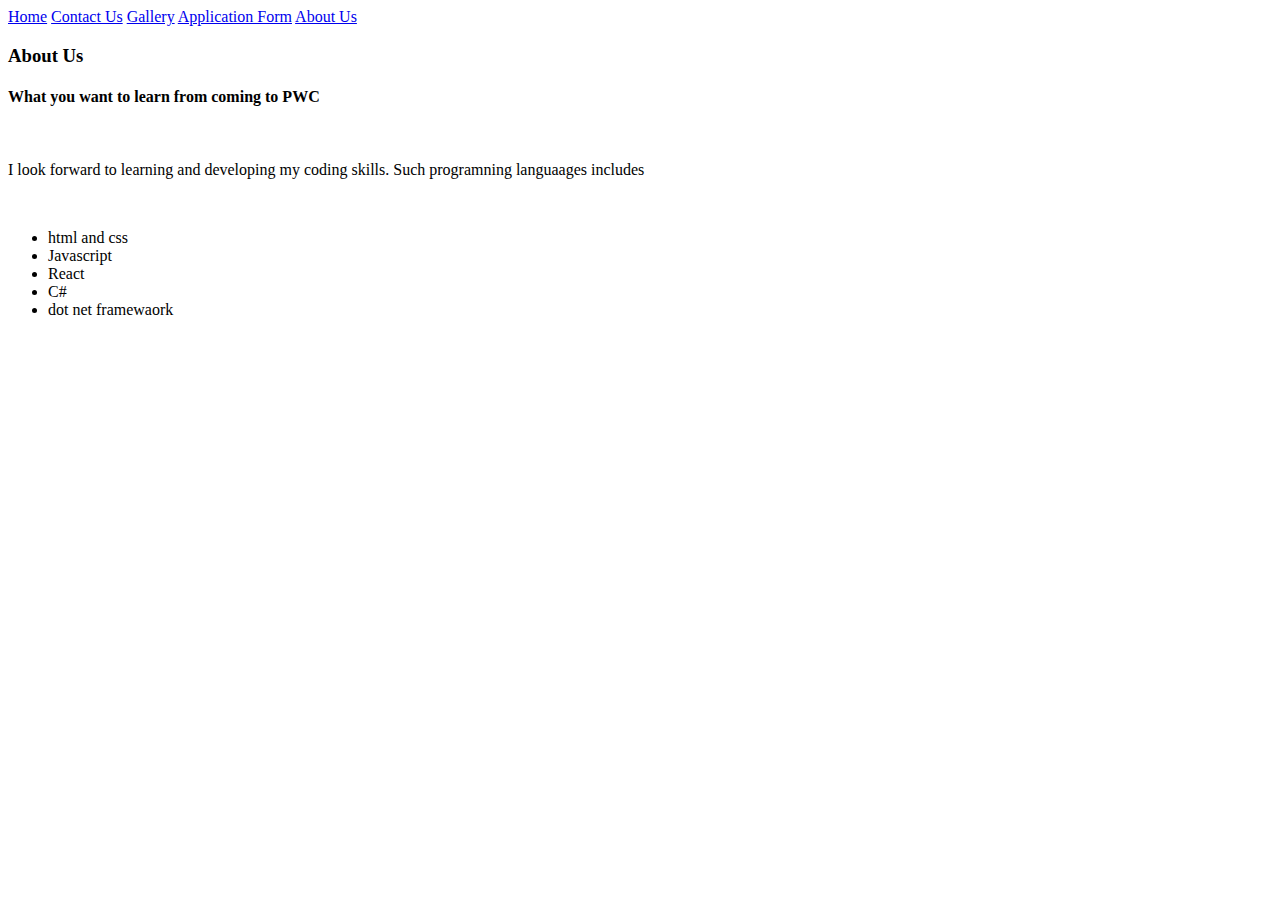
==== aboutus.html @ 5687d53e "first commit" ====
<html>
    <head></head>

    <body>

        <a href="index.html">Home</a>
        <a href="contactus.html">Contact Us</a>
        <a href="gallery.html">Gallery</a>
        <a href="applicationform.html">Application Form</a>
        <a href="aboutus.html">About Us</a>
        
        <h3>About Us</h3>
        <h4>What you want to learn from coming to PWC</h4><br>
        <p>I look forward to learning and developing my coding skills. Such programning languaages includes</p><br>
        <ul>
            <li>html and css</li>
            <li>Javascript</li>
            <li>React</li>
            <li>C#</li>
            <li>dot net framewaork</li>
        </ul>
    </body>
</html>
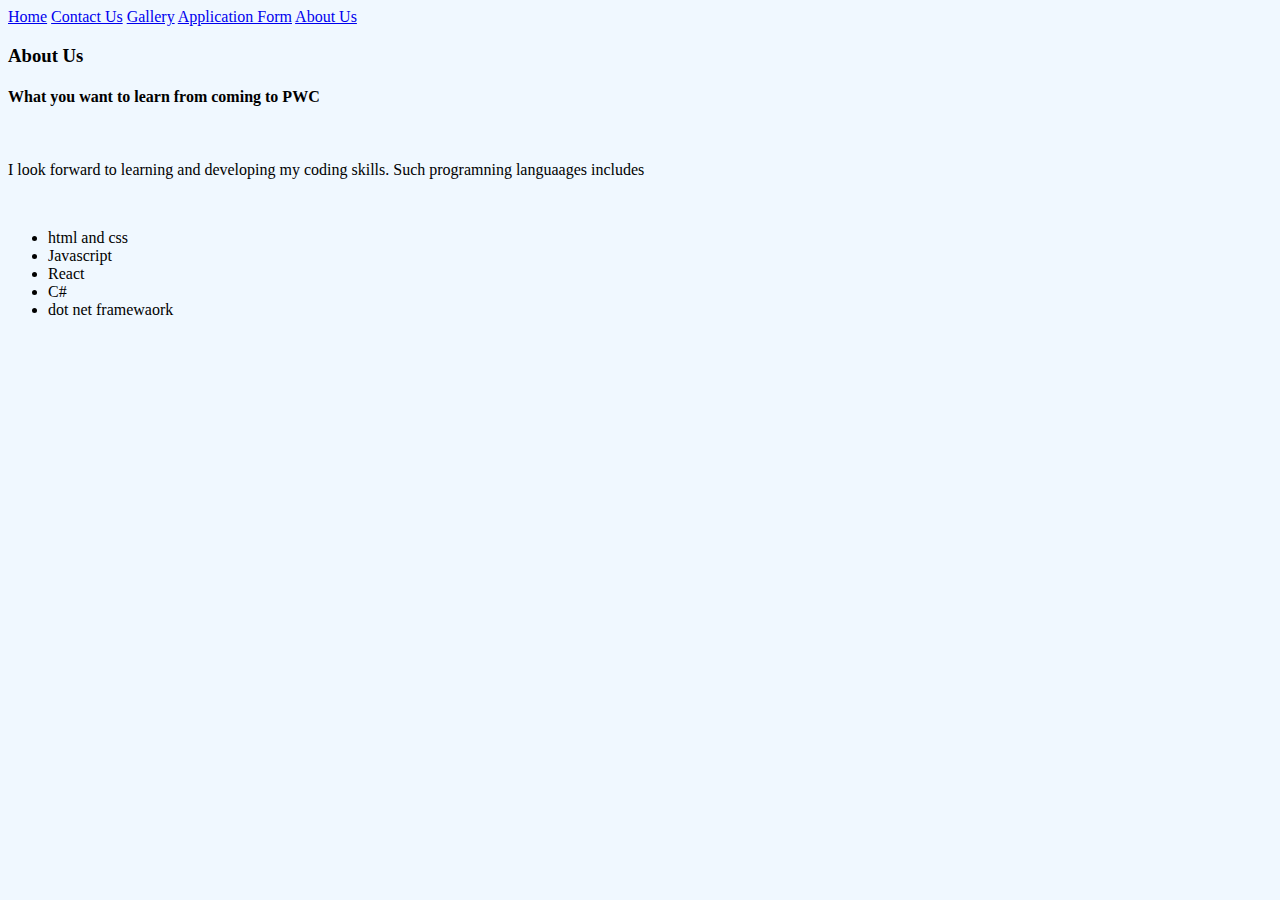
==== commit a1d526c0: "ssecond commit" ====
--- a/aboutus.html
+++ b/aboutus.html
@@ -1,5 +1,7 @@
 <html>
-    <head></head>
+    <head>
+        <link rel="stylesheet" href="style.css">
+    </head>
 
     <body>
 
@@ -8,7 +10,7 @@
         <a href="gallery.html">Gallery</a>
         <a href="applicationform.html">Application Form</a>
         <a href="aboutus.html">About Us</a>
-        
+
         <h3>About Us</h3>
         <h4>What you want to learn from coming to PWC</h4><br>
         <p>I look forward to learning and developing my coding skills. Such programning languaages includes</p><br>
--- a/style.css
+++ b/style.css
@@ -0,0 +1,25 @@
+body{
+    background-color:aliceblue;
+}
+
+span{
+    
+    display: flex;
+    align-items: center;
+    
+} 
+
+img{
+ /* width: 300px;
+ height: 300px; */
+}
+
+table, th, td{
+    border: 1px solid;
+    color: green;
+}
+
+h2{
+    text-align: center;
+    color: yellow;
+}